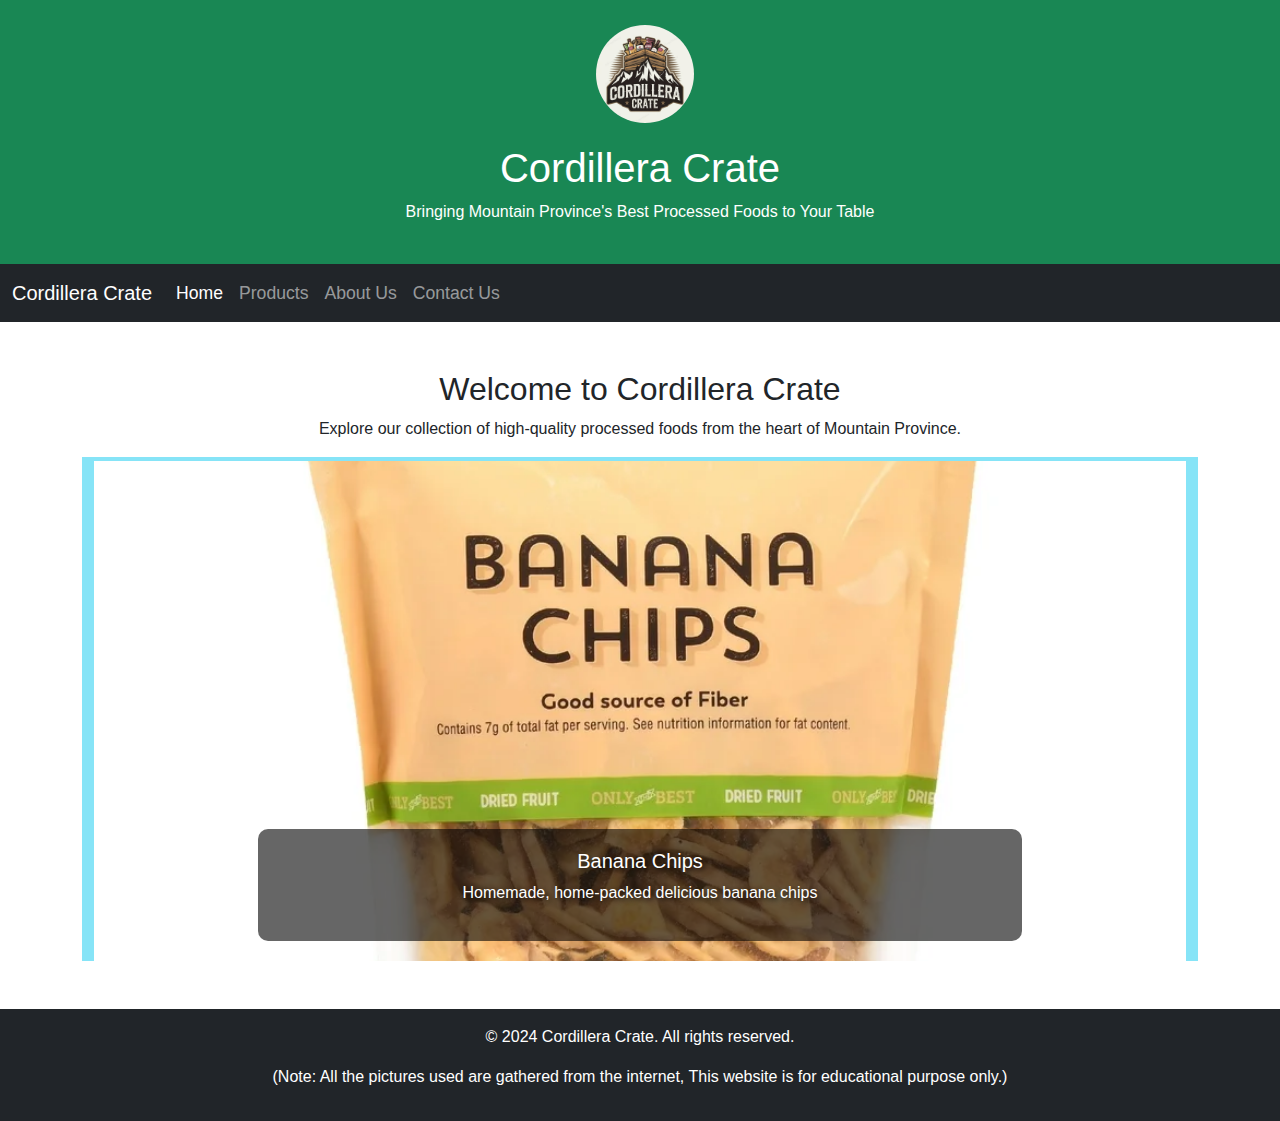
==== index.html @ d3635d61 "carousel Update" ====
<!DOCTYPE html>
<html lang="en">

<head>
    <meta charset="UTF-8">
    <meta name="viewport" content="width=device-width, initial-scale=1.0">
    <title>Cordillera Crate - Home</title>
    <link href="https://cdn.jsdelivr.net/npm/bootstrap@5.3.0/dist/css/bootstrap.min.css" rel="stylesheet">
    <link rel="stylesheet" href="css/styles.css">
</head>

<body>
    <header class="bg-success text-white p-4 text-center">
        <div class="logo-container">
            <img src="images/Cordillera Crate Logo.png" alt="Your Company Logo" class="logo1 img-fluid rounded-circle">
        </div>
        <h1>Cordillera Crate</h1>
        <p>Bringing Mountain Province's Best Processed Foods to Your Table</p>
    </header>
    <nav class="navbar navbar-expand-lg navbar-dark bg-dark">
        <div class="container-fluid">
            <a class="navbar-brand" href="index.html">Cordillera Crate</a>
            <button class="navbar-toggler" type="button" data-bs-toggle="collapse" data-bs-target="#navbarNav">
                <span class="navbar-toggler-icon"></span>
            </button>
            <div class="collapse navbar-collapse" id="navbarNav">
                <ul class="navbar-nav">
                    <li class="nav-item"><a class="nav-link active" href="index.html">Home</a></li>
                    <li class="nav-item"><a class="nav-link" href="products.html">Products</a></li>
                    <li class="nav-item"><a class="nav-link" href="about.html">About Us</a></li>
                    <li class="nav-item"><a class="nav-link" href="contact.html">Contact Us</a></li>
                </ul>
            </div>
        </div>
    </nav>
    <main class="container my-5">
        <div class="text-center">
            <h2>Welcome to Cordillera Crate</h2>
            <p>Explore our collection of high-quality processed foods from the heart of Mountain Province.</p>

        </div>
        <section class="bg-info text-dark pt-1 text-center bg-opacity-50">
            <div class="container">
                <div id="carouselSlider" class="carousel slide" data-bs-ride="carousel">
                    <div class="carousel-inner">
                        <div class="carousel-item active">
                            <img src="images/Banana Chips.webp" class="d-block w-100"
                                style="height: 500px; object-fit: cover;" alt="Slide 1">
                            <div class="carousel-caption d-md-block"
                                style="background-color: rgba(0, 0, 0, 0.6); padding: 20px; border-radius: 10px;">
                                <h5 style="color: #fff; text-shadow: 2px 2px 5px rgba(0, 0, 0, 0.8);">Banana Chips
                                </h5>
                                <p style="color: #fff; text-shadow: 2px 2px 5px rgba(0, 0, 0, 0.8);">Homemade,
                                    home-packed delicious banana chips</p>
                            </div>
                        </div>
                        <div class="carousel-item">
                            <img src="images/bugnay wine.webp" class="d-block w-100"
                                style="height: 500px; object-fit: cover;" alt="Slide 2">
                            <div class="carousel-caption d-md-block"
                                style="background-color: rgba(0, 0, 0, 0.6); padding: 20px; border-radius: 10px;">
                                <h5 style="color: #fff; text-shadow: 2px 2px 5px rgba(0, 0, 0, 0.8);">Bugnay Wine
                                </h5>
                                <p style="color: #fff; text-shadow: 2px 2px 5px rgba(0, 0, 0, 0.8);">Made of wild
                                    berries scientifically known as Antidesma bunius</p>
                            </div>
                        </div>
                        <div class="carousel-item">
                            <img src="images/honey roasted cashews.jpg" class="d-block w-100"
                                style="height: 500px; object-fit: cover;" alt="Slide 3">
                            <div class="carousel-caption d-none d-md-block"
                                style="background-color: rgba(0, 0, 0, 0.6); padding: 20px; border-radius: 10px;">
                                <h5 style="color: #fff; text-shadow: 2px 2px 5px rgba(0, 0, 0, 0.8);">AI robot and Human
                                    Collaboration</h5>
                                <p style="color: #fff; text-shadow: 2px 2px 5px rgba(0, 0, 0, 0.8);">Is it really
                                    possible
                                    for human and artificial intelligence integrated robots to live as one society on
                                    this
                                    small planet without conflict?</p>
                            </div>
                        </div>
                        <div class="carousel-item">
                            <img src="image/carousel 4.png" class="d-block w-100"
                                style="height: 500px; object-fit: cover;" alt="Slide 4">
                            <div class="carousel-caption d-none d-md-block"
                                style="background-color: rgba(0, 0, 0, 0.6); padding: 20px; border-radius: 10px;">
                                <h5 style="color: #fff; text-shadow: 2px 2px 5px rgba(0, 0, 0, 0.8);">Impact of AI to
                                    the
                                    Environment</h5>
                                <p style="color: #fff; text-shadow: 2px 2px 5px rgba(0, 0, 0, 0.8);">What are the
                                    impacts of
                                    artificial intelligence to our environments?</p>
                            </div>
                        </div>
                    </div>
                    <button class="carousel-control-prev" type="button" data-bs-target="#carouselSlider"
                        data-bs-slide="prev">
                        <span class="carousel-control-prev-icon" aria-hidden="true"></span>
                        <span class="visually-hidden">Previous</span>
                    </button>
                    <button class="carousel-control-next" type="button" data-bs-target="#carouselSlider"
                        data-bs-slide="next">
                        <span class="carousel-control-next-icon" aria-hidden="true"></span>
                        <span class="visually-hidden">Next</span>
                    </button>
                </div>
            </div>
        </section>
    </main>
    <footer class="text-center bg-dark text-white py-3">
        <p>&copy; 2024 Cordillera Crate. All rights reserved.</p>
        <p>(Note: All the pictures used are gathered from the internet, This website is for educational purpose
            only.)</p>
    </footer>
    <script src="https://cdn.jsdelivr.net/npm/bootstrap@5.3.0/dist/js/bootstrap.bundle.min.js"></script>
</body>

</html>
---- css/styles.css ----
body {
    font-family: Arial, sans-serif;
}

h1 {
    font-size: 2.5rem;
}

.nav-link {
    font-size: 1.1rem;
}

.logo-container {
    text-align: center;
    margin-bottom: 20px;
}

.logo-container img {
    max-width: 100%;
    height: auto;
}

.logo1 {
    margin-right: auto;
    margin-left: 10px;
    width: 100px;
    height: 100px;
    padding: 1px;
}

.see {
    margin-top: 20px;
}

.carousel img {
    height: auto;
    width: 100%;
    max-height: 1000px;
    object-fit: cover;
    object-position: center;
}

@media (max-width: 798px) {
    .header {
        left: -100%;
    }
}

@media (max-width: 768px) {
    .carousel-caption {
        font-size: 12px;
        padding: 10px;
        line-height: 1.5;
    }
}
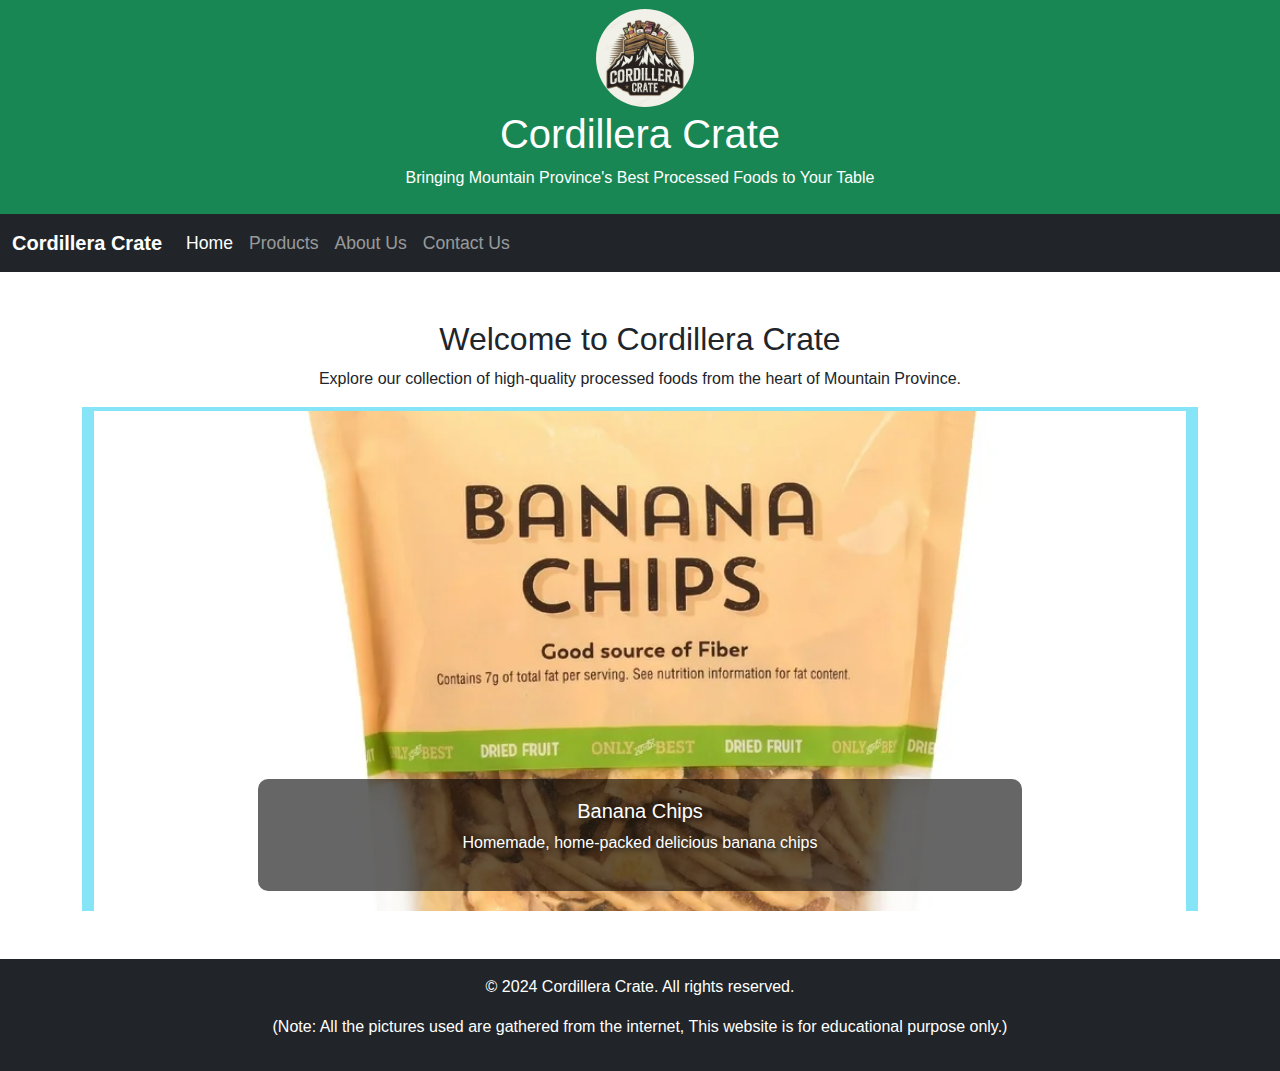
==== commit 4905c83a: "padding" ====
--- a/index.html
+++ b/index.html
@@ -7,10 +7,12 @@
     <title>Cordillera Crate - Home</title>
     <link href="https://cdn.jsdelivr.net/npm/bootstrap@5.3.0/dist/css/bootstrap.min.css" rel="stylesheet">
     <link rel="stylesheet" href="css/styles.css">
+    <!-- favicons -->
+    <link rel="icon" href="images/download.png">
 </head>
 
 <body>
-    <header class="bg-success text-white p-4 text-center">
+    <header class="bg-success text-white p-2 text-center">
         <div class="logo-container">
             <img src="images/Cordillera Crate Logo.png" alt="Your Company Logo" class="logo1 img-fluid rounded-circle">
         </div>
@@ -19,7 +21,7 @@
     </header>
     <nav class="navbar navbar-expand-lg navbar-dark bg-dark">
         <div class="container-fluid">
-            <a class="navbar-brand" href="index.html">Cordillera Crate</a>
+            <a class="navbar-brand" href="index.html"><b>Cordillera Crate</b></a>
             <button class="navbar-toggler" type="button" data-bs-toggle="collapse" data-bs-target="#navbarNav">
                 <span class="navbar-toggler-icon"></span>
             </button>
@@ -68,28 +70,32 @@
                         <div class="carousel-item">
                             <img src="images/honey roasted cashews.jpg" class="d-block w-100"
                                 style="height: 500px; object-fit: cover;" alt="Slide 3">
-                            <div class="carousel-caption d-none d-md-block"
+                            <div class="carousel-caption d-md-block"
                                 style="background-color: rgba(0, 0, 0, 0.6); padding: 20px; border-radius: 10px;">
-                                <h5 style="color: #fff; text-shadow: 2px 2px 5px rgba(0, 0, 0, 0.8);">AI robot and Human
-                                    Collaboration</h5>
-                                <p style="color: #fff; text-shadow: 2px 2px 5px rgba(0, 0, 0, 0.8);">Is it really
-                                    possible
-                                    for human and artificial intelligence integrated robots to live as one society on
-                                    this
-                                    small planet without conflict?</p>
+                                <h5 style="color: #fff; text-shadow: 2px 2px 5px rgba(0, 0, 0, 0.8);">Honey Roasted
+                                    Cashews</h5>
+                                <p style="color: #fff; text-shadow: 2px 2px 5px rgba(0, 0, 0, 0.8);">It is a delicious
+                                    delicacy, just buy it to have a taste.</p>
                             </div>
                         </div>
                         <div class="carousel-item">
-                            <img src="image/carousel 4.png" class="d-block w-100"
+                            <img src="images/vienna cake.jpg" class="d-block w-100"
                                 style="height: 500px; object-fit: cover;" alt="Slide 4">
-                            <div class="carousel-caption d-none d-md-block"
+                            <div class="carousel-caption d-md-block"
                                 style="background-color: rgba(0, 0, 0, 0.6); padding: 20px; border-radius: 10px;">
-                                <h5 style="color: #fff; text-shadow: 2px 2px 5px rgba(0, 0, 0, 0.8);">Impact of AI to
-                                    the
-                                    Environment</h5>
-                                <p style="color: #fff; text-shadow: 2px 2px 5px rgba(0, 0, 0, 0.8);">What are the
-                                    impacts of
-                                    artificial intelligence to our environments?</p>
+                                <h5 style="color: #fff; text-shadow: 2px 2px 5px rgba(0, 0, 0, 0.8);">Vienna Cake</h5>
+                                <p style="color: #fff; text-shadow: 2px 2px 5px rgba(0, 0, 0, 0.8);">A piece of a master
+                                    piece of chief, grab yours.</p>
+                            </div>
+                        </div>
+                        <div class="carousel-item">
+                            <img src="images/Etag (1).jpg" class="d-block w-100"
+                                style="height: 500px; object-fit: cover;" alt="Slide 4">
+                            <div class="carousel-caption d-md-block"
+                                style="background-color: rgba(0, 0, 0, 0.6); padding: 20px; border-radius: 10px;">
+                                <h5 style="color: #fff; text-shadow: 2px 2px 5px rgba(0, 0, 0, 0.8);">Etag</h5>
+                                <p style="color: #fff; text-shadow: 2px 2px 5px rgba(0, 0, 0, 0.8);">Exotic food of the
+                                    yCordilleran people, naturally preserved meat.</p>
                             </div>
                         </div>
                     </div>
--- a/css/styles.css
+++ b/css/styles.css
@@ -12,7 +12,7 @@
 
 .logo-container {
     text-align: center;
-    margin-bottom: 20px;
+    margin-bottom: 2px;
 }
 
 .logo-container img {
@@ -28,9 +28,6 @@
     padding: 1px;
 }
 
-.see {
-    margin-top: 20px;
-}
 
 .carousel img {
     height: auto;
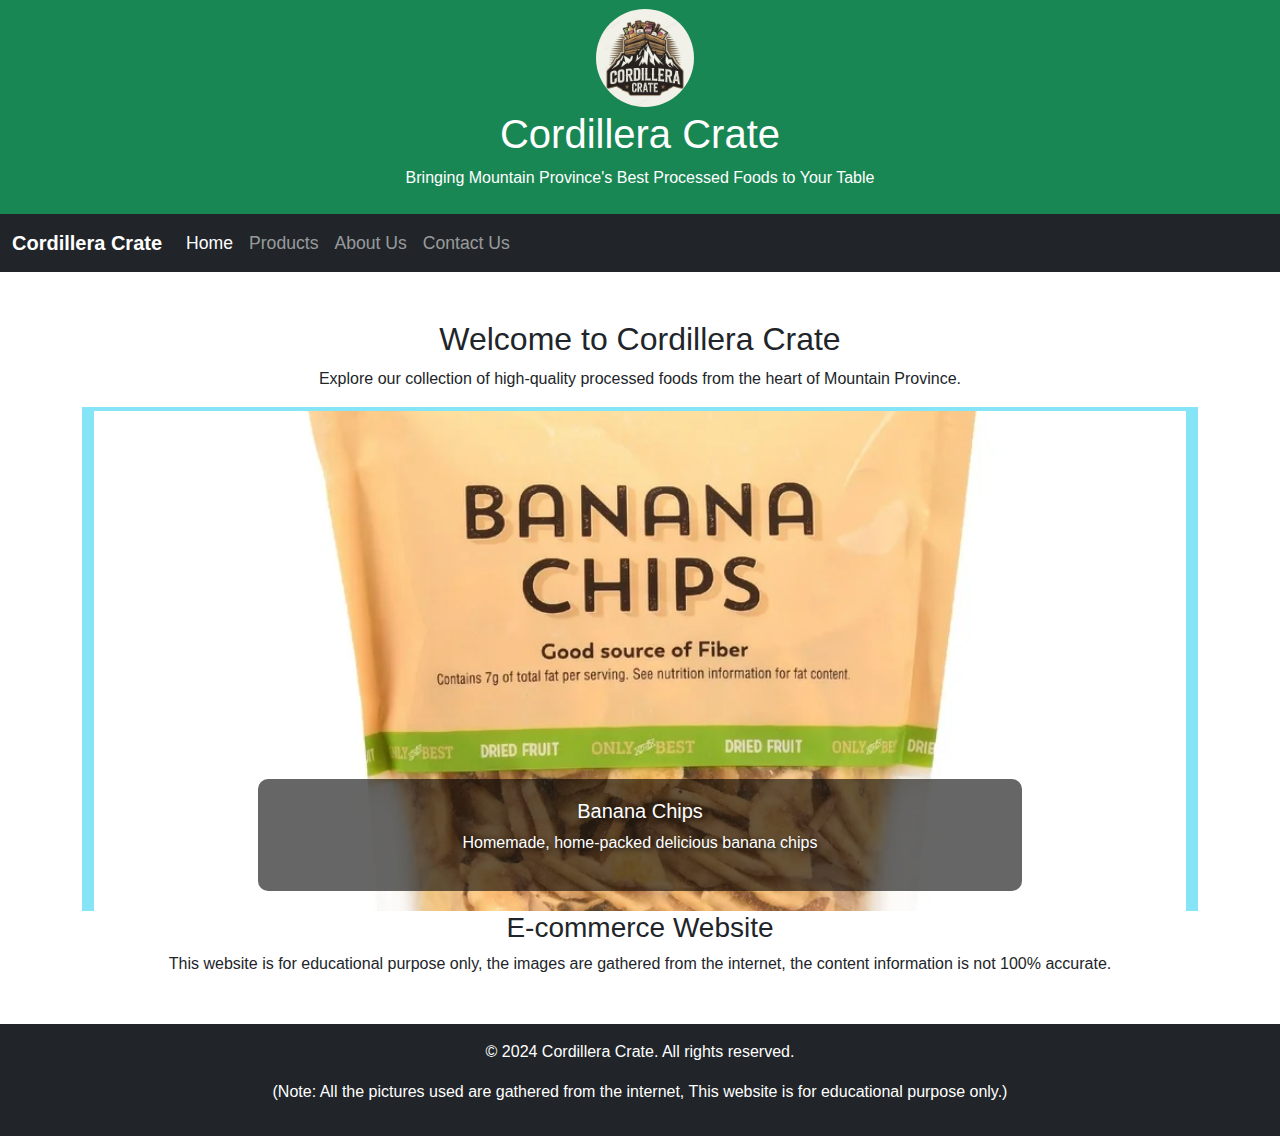
==== commit 180d93d6: "Update index.html" ====
--- a/index.html
+++ b/index.html
@@ -39,7 +39,6 @@
         <div class="text-center">
             <h2>Welcome to Cordillera Crate</h2>
             <p>Explore our collection of high-quality processed foods from the heart of Mountain Province.</p>
-
         </div>
         <section class="bg-info text-dark pt-1 text-center bg-opacity-50">
             <div class="container">
@@ -112,6 +111,11 @@
                 </div>
             </div>
         </section>
+        <div class="text-center">
+            <h3>E-commerce Website</h3>
+            <p>This website is for educational purpose only, the images are gathered from the internet, the content
+                information is not 100% accurate.</p>
+        </div>
     </main>
     <footer class="text-center bg-dark text-white py-3">
         <p>&copy; 2024 Cordillera Crate. All rights reserved.</p>
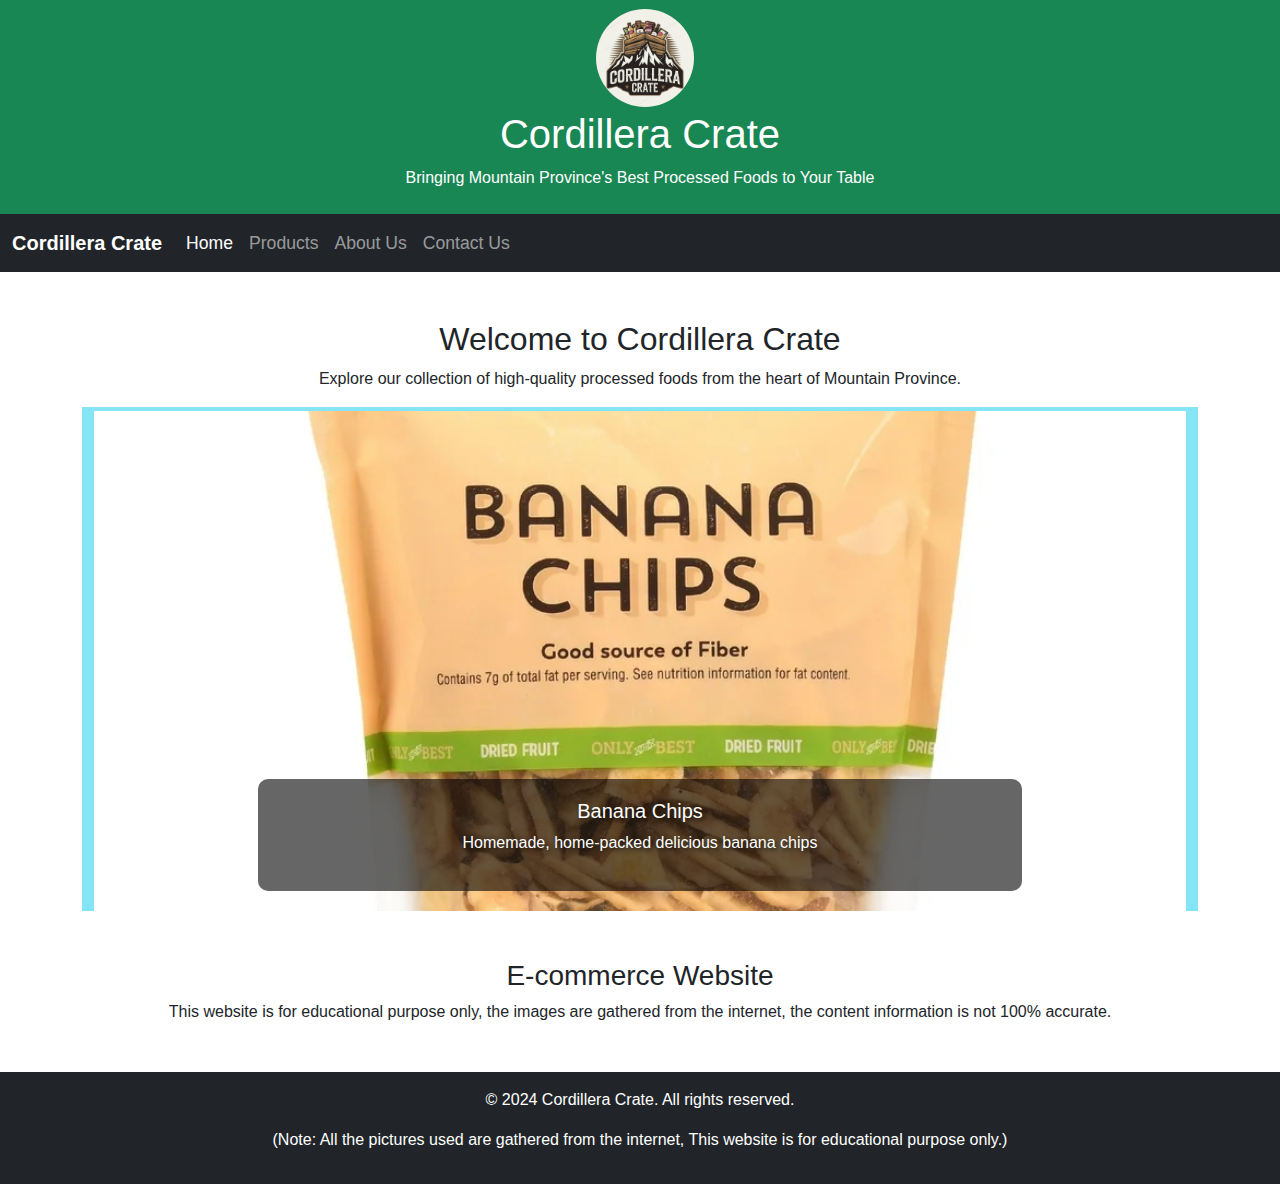
==== commit 66e2ec24: "padding" ====
--- a/index.html
+++ b/index.html
@@ -111,7 +111,7 @@
                 </div>
             </div>
         </section>
-        <div class="text-center">
+        <div class="pt-5 text-center">
             <h3>E-commerce Website</h3>
             <p>This website is for educational purpose only, the images are gathered from the internet, the content
                 information is not 100% accurate.</p>
--- a/css/styles.css
+++ b/css/styles.css
@@ -37,6 +37,19 @@
     object-position: center;
 }
 
+.card-custom {
+    width: 250px;
+    /* Adjust width as needed */
+    height: 350px;
+    /* Adjust height as needed */
+}
+
+.card-custom .card-img-top {
+    height: 200px;
+    /* Adjust image height as needed */
+    object-fit: cover;
+}
+
 @media (max-width: 798px) {
     .header {
         left: -100%;
